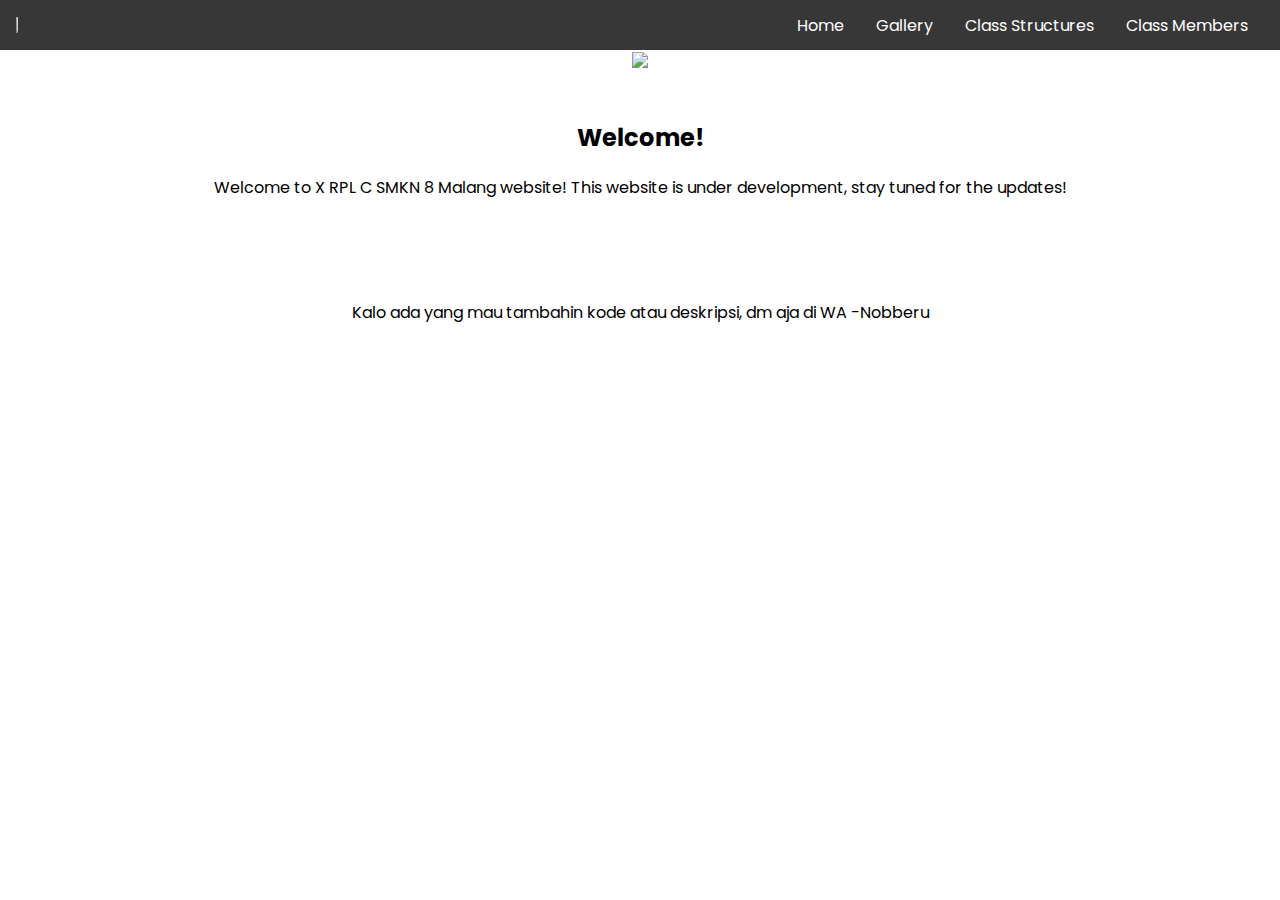
==== index.html @ d55e56af "Add files via upload" ====
<!DOCTYPE html>
<html lang="en">
<head>
<title>XRC Home</title>
<meta charset="UTF-8">
<meta name="viewport" content="width=device-width, initial-scale=1">
<link rel="shortcut icon" href="favicon.ico"/>
<link rel="stylesheet" href="add.css">
<meta name="viewport" content="width=device-width, initial-scale=1">
<style>
a {
    text-decoration: none;
    color: white;
}
</style>
  <section class="top-nav">
    <div>
      <img src="img/corner_logo.png" width="10%" style="float:left">
    </div>
    <input id="menu-toggle" type="checkbox"/>
    <label class='menu-button-container' for="menu-toggle">
    <div class='menu-button'></div>
  </label>
    <ul class="menu">
      <li><a href="index.html">Home</a></li>
      <li><a href="gal.html">Gallery</a></li>
      <li><a href="cs.html">Class Structures</a></li>
      <li><a href="cm.html">Class Members</a></li>
    </ul>
  </section>
    <img src="img/header.png" width="100%">
    <br/><br/>
    
    <div class="content">
    <h2>Welcome!</h2>
    <p>Welcome to X RPL C SMKN 8 Malang website! This website is under development, stay tuned for the updates!<br/><br/><br/><br/><br/>Kalo ada yang mau tambahin kode atau deskripsi, dm aja di WA -Nobberu</p>
    </div>
---- add.css ----
@import url('https://fonts.googleapis.com/css2?family=Poppins:wght@600&display=swap');

.content {
  vertical-align: center;
  text-align: center;
  margin: 18;
}

html, body {
  margin: 0;
  height: 100%;
  text-align: center;
}

* {
  font-family: "Poppins";
  box-sizing: border-box;
}
.top-nav {
  display: flex;
  flex-direction: row;
  align-items: center;
  justify-content: space-between;
  background-color: #00BAF0;
  background: #373737;
  /* W3C, IE 10+/ Edge, Firefox 16+, Chrome 26+, Opera 12+, Safari 7+ */
  color: #FFF;
  height: 50px;
  padding: 1em;
}

.menu {
  display: flex;
  flex-direction: row;
  list-style-type: none;
  margin: 0;
  padding: 0;
}

.menu > li {
  margin: 0 1rem;
  overflow: hidden;
}

.menu-button-container {
  display: none;
  height: 100%;
  width: 30px;
  cursor: pointer;
  flex-direction: column;
  justify-content: center;
  align-items: center;
}

#menu-toggle {
  display: none;
}

.menu-button,
.menu-button::before,
.menu-button::after {
  display: block;
  background-color: #fff;
  position: absolute;
  height: 4px;
  width: 30px;
  transition: transform 1000ms cubic-bezier(0.23, 1, 0.32, 1);
  border-radius: 2px;
}

.menu-button::before {
  content: '';
  margin-top: -8px;
}

.menu-button::after {
  content: '';
  margin-top: 8px;
}

#menu-toggle:checked + .menu-button-container .menu-button::before {
  margin-top: 0px;
  transform: rotate(405deg);
}

#menu-toggle:checked + .menu-button-container .menu-button {
  background: rgba(255, 255, 255, 0);
}

#menu-toggle:checked + .menu-button-container .menu-button::after {
  margin-top: 0px;
  transform: rotate(-405deg);
}

@media (max-width: 700px) {
  .menu-button-container {
    display: flex;
  }
  .menu {
    position: absolute;
    top: 0;
    margin-top: 50px;
    left: 0;
    flex-direction: column;
    width: 100%;
    justify-content: center;
    align-items: center;
  }
  #menu-toggle ~ .menu li {
    height: 0;
    margin: 0;
    padding: 0;
    border: 0;
    transition: height 1000ms cubic-bezier(0.23, 1, 0.32, 1);
  }
  #menu-toggle:checked ~ .menu li {
    border: 1px solid #333;
    height: 2.5em;
    padding: 0.5em;
    transition: height 1000ms cubic-bezier(0.23, 1, 0.32, 1);
  }
  .menu > li {
    display: flex;
    justify-content: center;
    margin: 0;
    padding: 0.5em 0;
    width: 100%;
    color: white;
    background-color: #222;
  }
  .menu > li:not(:last-child) {
    border-bottom: 1px solid #444;
  }
}
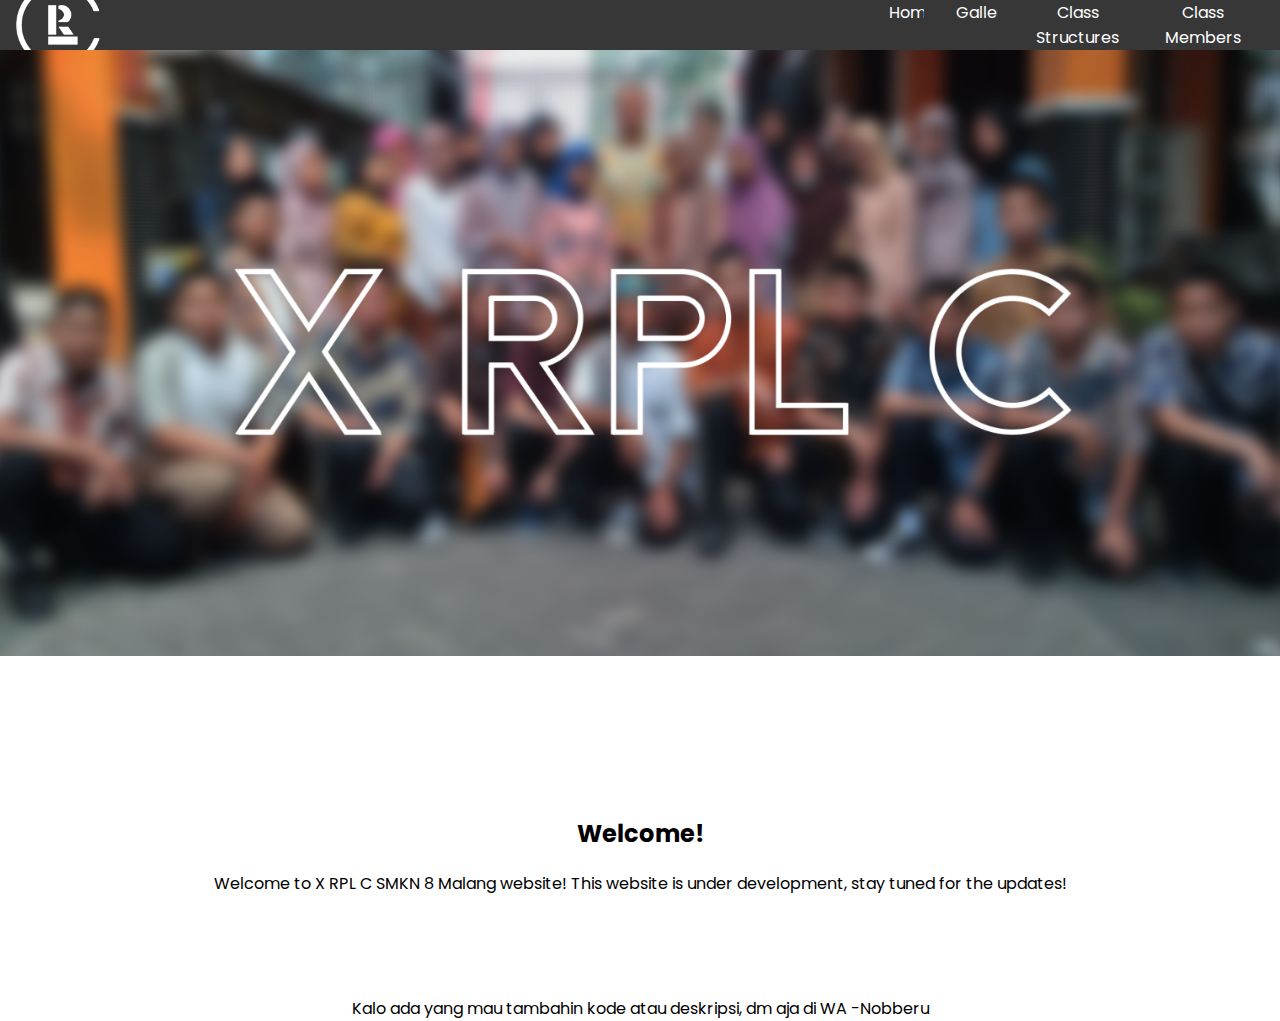
==== commit ac17a967: "Add files via upload" ====
--- a/index.html
+++ b/index.html
@@ -23,9 +23,9 @@
   </label>
     <ul class="menu">
       <li><a href="index.html">Home</a></li>
-      <li><a href="gal.html">Gallery</a></li>
-      <li><a href="cs.html">Class Structures</a></li>
-      <li><a href="cm.html">Class Members</a></li>
+      <li><a href="">Gallery</a></li>
+      <li><a href="">Class Structures</a></li>
+      <li><a href="">Class Members</a></li>
     </ul>
   </section>
     <img src="img/header.png" width="100%">
--- a/add.css
+++ b/add.css
@@ -3,7 +3,7 @@
 .content {
   vertical-align: center;
   text-align: center;
-  margin: 18;
+  margin: 10%;
 }
 
 html, body {
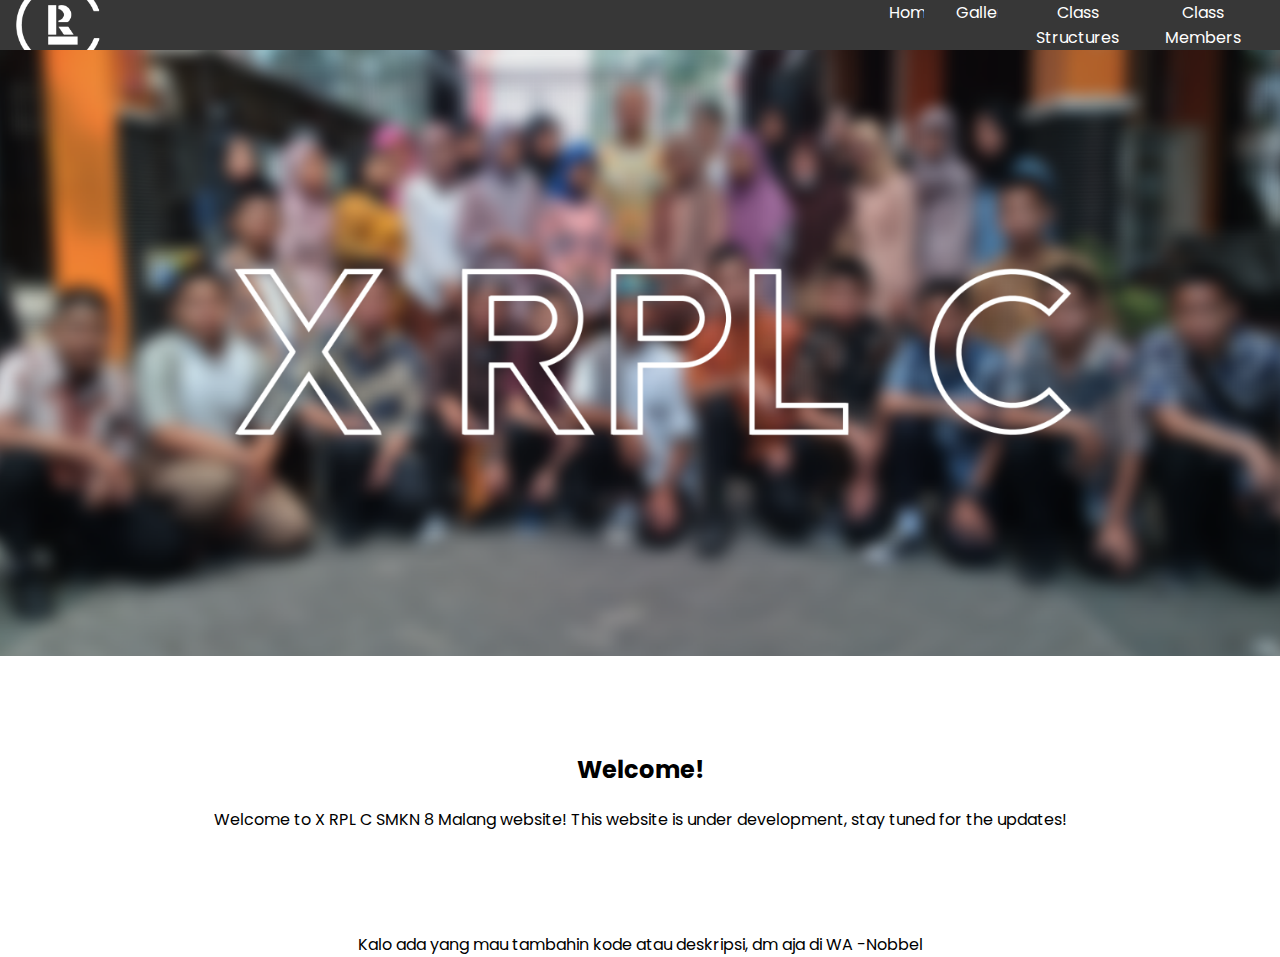
==== commit cb7a0732: "Add files via upload" ====
--- a/index.html
+++ b/index.html
@@ -33,6 +33,6 @@
     
     <div class="content">
     <h2>Welcome!</h2>
-    <p>Welcome to X RPL C SMKN 8 Malang website! This website is under development, stay tuned for the updates!<br/><br/><br/><br/><br/>Kalo ada yang mau tambahin kode atau deskripsi, dm aja di WA -Nobberu</p>
+    <p>Welcome to X RPL C SMKN 8 Malang website! This website is under development, stay tuned for the updates!<br/><br/><br/><br/><br/>Kalo ada yang mau tambahin kode atau deskripsi, dm aja di WA -Nobbel</p>
     </div>
  --- a/add.css
+++ b/add.css
@@ -3,7 +3,7 @@
 .content {
   vertical-align: center;
   text-align: center;
-  margin: 10%;
+  margin: 5%;
 }
 
 html, body {
